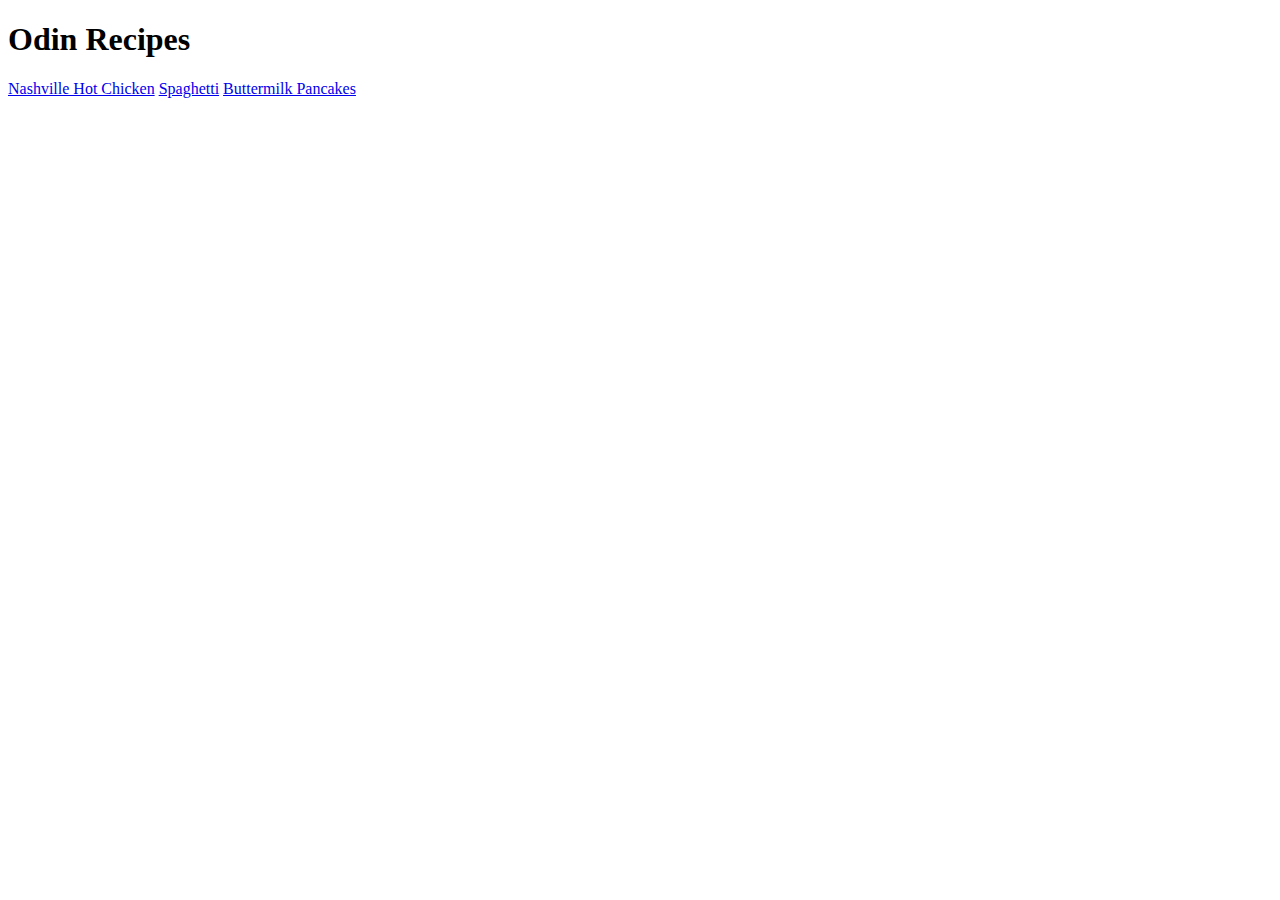
==== index.html @ e688c5c7 "Add README and index.html" ====
<!DOCTYPE html>
<html lang="en">
<head>
    <meta charset="UTF-8">
    <meta http-equiv="X-UA-Compatible" content="IE=edge">
    <meta name="viewport" content="width=device-width, initial-scale=1.0">
    <title>Recipes</title>
</head>
<body>
    <h1>Odin Recipes</h1>
    <a href="recipes/fried-chicken.html">Nashville Hot Chicken</a>
    <a href="recipes/spaghetti.html">Spaghetti</a>
    <a href="recipes/buttermilk-pancakes.html">Buttermilk Pancakes</a>

</body>
</html>
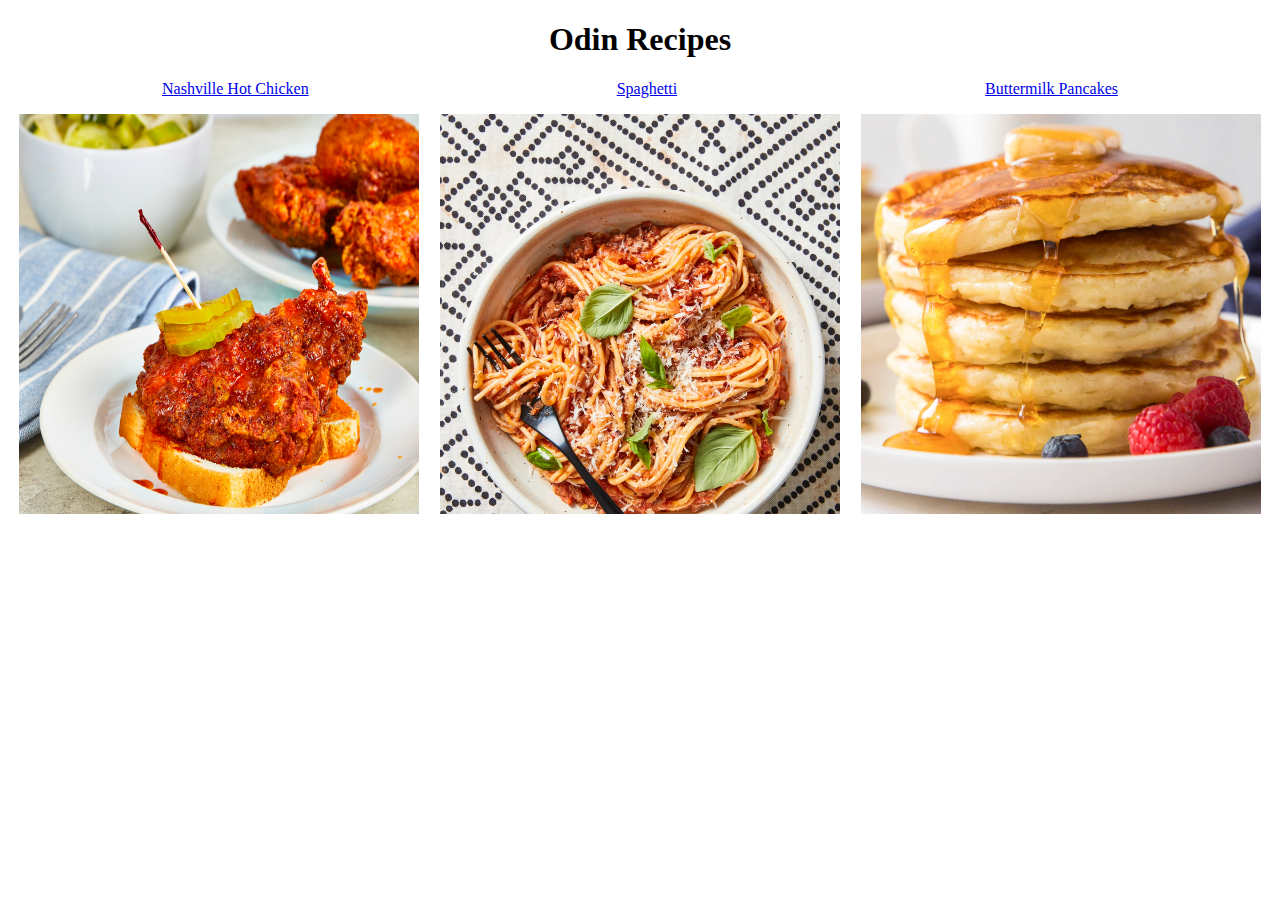
==== commit f65eb41c: "Add images to homepage and center them" ====
--- a/index.html
+++ b/index.html
@@ -4,13 +4,22 @@
     <meta charset="UTF-8">
     <meta http-equiv="X-UA-Compatible" content="IE=edge">
     <meta name="viewport" content="width=device-width, initial-scale=1.0">
+    <link rel="stylesheet" href="styles.css">
     <title>Recipes</title>
 </head>
 <body>
-    <h1>Odin Recipes</h1>
-    <a href="recipes/fried-chicken.html">Nashville Hot Chicken</a>
-    <a href="recipes/spaghetti.html">Spaghetti</a>
-    <a href="recipes/buttermilk-pancakes.html">Buttermilk Pancakes</a>
+    <h1 class="homepage">Odin Recipes</h1>
+    <div class="links">
+        <a href="recipes/fried-chicken.html">Nashville Hot Chicken</a>
+        <a href="recipes/spaghetti.html">Spaghetti</a>
+        <a href="recipes/buttermilk-pancakes.html">Buttermilk Pancakes</a>
+    </div>
+
+    <div class="images">
+        <img src="recipes/images/hot-chicken-recipe.jpeg" width="400" height="auto">
+        <img src="recipes/images/spaghetti.jpeg" width="400" height="auto">
+        <img src="recipes/images/pancakes.jpeg" width="400" height="auto">
+    </div>
 
 </body>
 </html>--- a/styles.css
+++ b/styles.css
@@ -0,0 +1,19 @@
+h1 {
+    text-align: center;
+}
+
+.chicken-header {
+    text-decoration: underline;
+}
+
+.links {
+    display: flex;
+    justify-content: space-around;
+}
+
+.images {
+    display: flex;
+    justify-content: space-between;
+    justify-content: space-around;
+    padding-top: 1rem;
+}